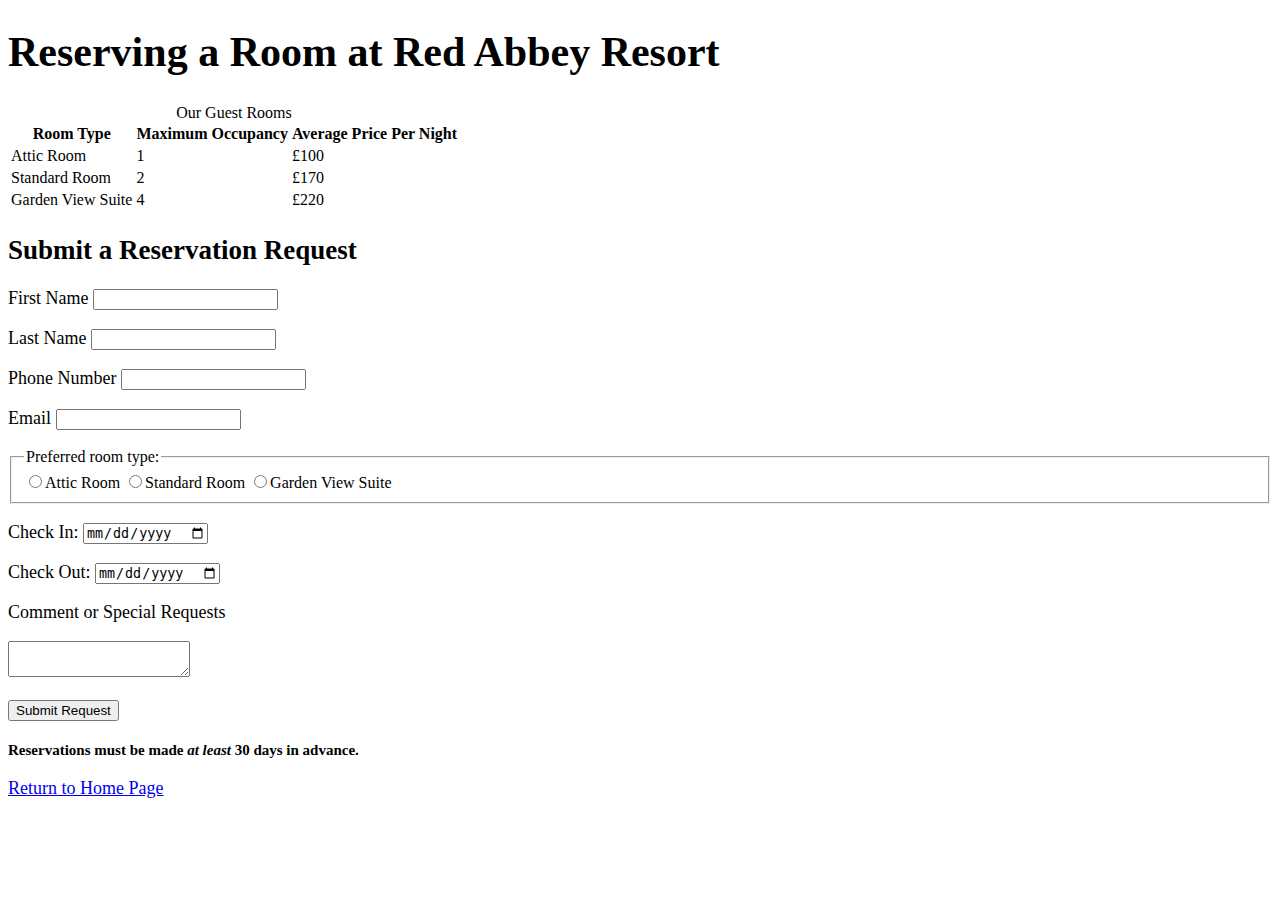
==== css/introduction_to_css/reservations.html @ d01c402b "Lesson 3" ====
<!DOCTYPE html>
<html>

<head>
    <meta charset="UTF-8">
    <title>Reservations &gt; Red Abbey Resort</title>
    <link href="styles/main.css" rel="stylesheet" type="text/css">
</head>

<body>

    <h1>Reserving a Room at Red Abbey Resort</h1>

    <table>
        <caption>Our Guest Rooms</caption>
        <tr>
            <th>Room Type</th>
            <th>Maximum Occupancy</th>
            <th>Average Price Per Night</th>
        </tr>
        <tr>
            <td>Attic Room</td>
            <td>1</td>
            <td>&pound;100</td>
        </tr>
        <tr>
            <td>Standard Room</td>
            <td>2</td>
            <td>&pound;170</td>
        </tr>
        <tr>
            <td>Garden View Suite</td>
            <td>4</td>
            <td>&pound;220</td>
        </tr>
    </table>
    <h2>Submit a Reservation Request</h2>
    <form>
        <p><label>First Name <input type="text"></label></p>
        <p><label>Last Name <input type="text"></label></p>
        <p><label>Phone Number <input type="text"></label></p>
        <p><label>Email <input type="email"></label></p>
        <fieldset>
            <legend>Preferred room type:</legend>
            <label><input type="radio" name="room-type">Attic Room</label>
            <label><input type="radio" name="room-type">Standard Room</label>
            <label><input type="radio" name="room-type">Garden View Suite</label>
        </fieldset>
        <p><label>Check In: <input type="date"></label></p>
        <p><label>Check Out: <input type="date"></label></p>
        <p><label>Comment or Special Requests</label></p>
        <textarea></textarea>
        <p><button type="submit"> Submit Request</button></p>
        <p><small><strong>Reservations must be made <em>at least</em> 30 days in advance.</strong></small></p>
    </form>
    <p><a href="index.html">Return to Home Page</a></p>
</body>

</html>
---- css/introduction_to_css/styles/main.css ----
h1 {
    font-size: 42px;
}

h2 {
    font-size: 27px;
}

p {
    font-size: 18px;
}
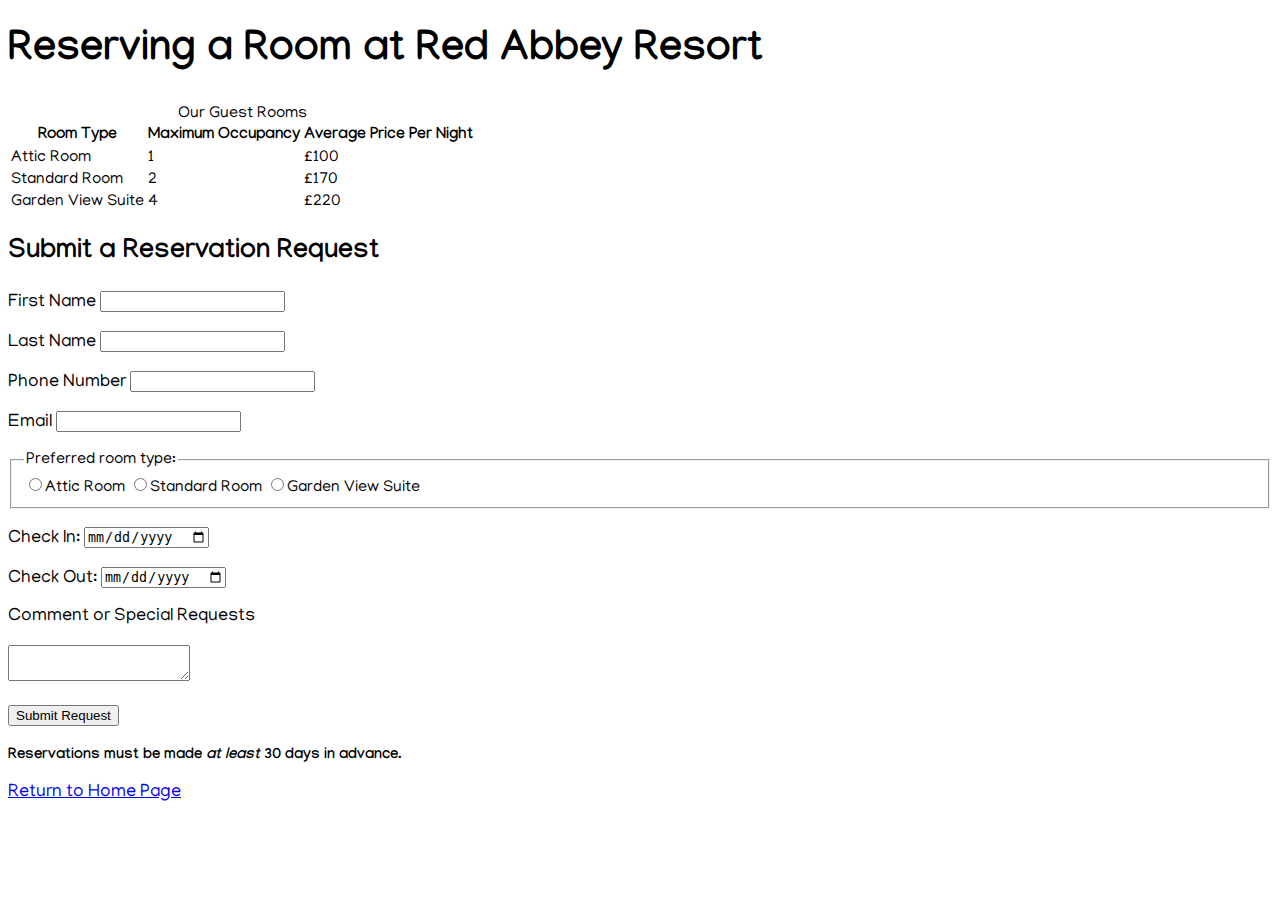
==== commit 3e943c94: "Lesson 7" ====
--- a/css/introduction_to_css/reservations.html
+++ b/css/introduction_to_css/reservations.html
@@ -5,6 +5,8 @@
     <meta charset="UTF-8">
     <title>Reservations &gt; Red Abbey Resort</title>
     <link href="styles/main.css" rel="stylesheet" type="text/css">
+    <link href="https://fonts.googleapis.com/css2?family=Manjari:wght@100;400;700&display=swap" rel="stylesheet">
+
 </head>
 
 <body>
--- a/css/introduction_to_css/styles/main.css
+++ b/css/introduction_to_css/styles/main.css
@@ -1,3 +1,7 @@
+body {
+    font-family: Manjari, 'Segoe UI', Tahoma, Geneva, Verdana, sans-serif;
+}
+
 h1 {
     font-size: 42px;
 }
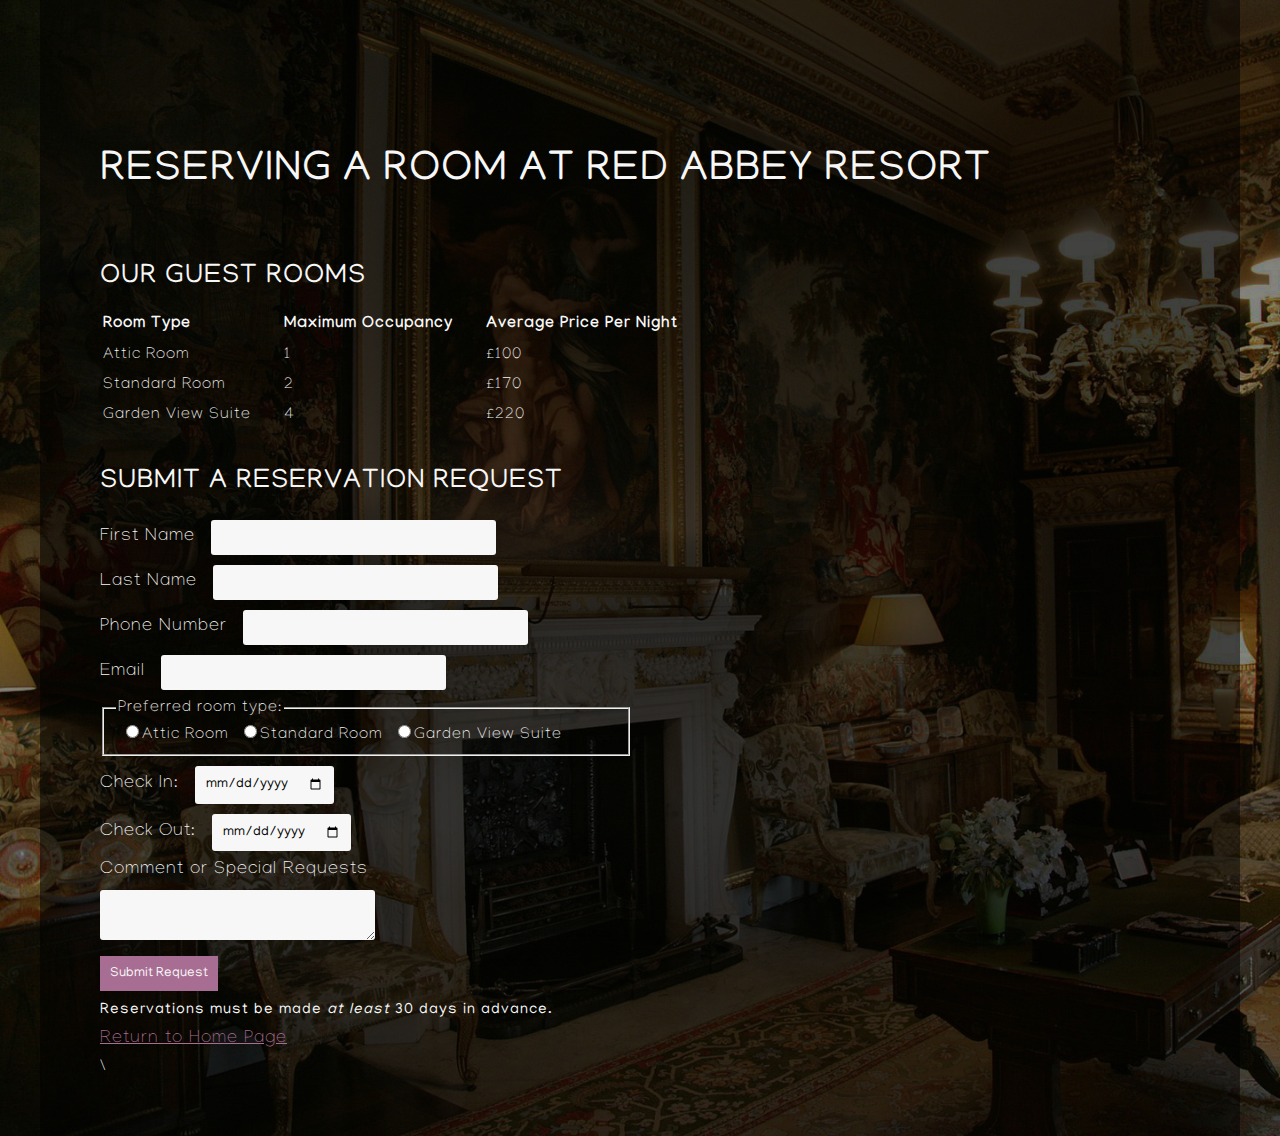
==== commit a21ae5cd: "Lesson 16" ====
--- a/css/introduction_to_css/reservations.html
+++ b/css/introduction_to_css/reservations.html
@@ -10,52 +10,53 @@
 </head>
 
 <body>
+    <main>
+        <h1>Reserving a Room at Red Abbey Resort</h1>
 
-    <h1>Reserving a Room at Red Abbey Resort</h1>
-
-    <table>
-        <caption>Our Guest Rooms</caption>
-        <tr>
-            <th>Room Type</th>
-            <th>Maximum Occupancy</th>
-            <th>Average Price Per Night</th>
-        </tr>
-        <tr>
-            <td>Attic Room</td>
-            <td>1</td>
-            <td>&pound;100</td>
-        </tr>
-        <tr>
-            <td>Standard Room</td>
-            <td>2</td>
-            <td>&pound;170</td>
-        </tr>
-        <tr>
-            <td>Garden View Suite</td>
-            <td>4</td>
-            <td>&pound;220</td>
-        </tr>
-    </table>
-    <h2>Submit a Reservation Request</h2>
-    <form>
-        <p><label>First Name <input type="text"></label></p>
-        <p><label>Last Name <input type="text"></label></p>
-        <p><label>Phone Number <input type="text"></label></p>
-        <p><label>Email <input type="email"></label></p>
-        <fieldset>
-            <legend>Preferred room type:</legend>
-            <label><input type="radio" name="room-type">Attic Room</label>
-            <label><input type="radio" name="room-type">Standard Room</label>
-            <label><input type="radio" name="room-type">Garden View Suite</label>
-        </fieldset>
-        <p><label>Check In: <input type="date"></label></p>
-        <p><label>Check Out: <input type="date"></label></p>
-        <p><label>Comment or Special Requests</label></p>
-        <textarea></textarea>
-        <p><button type="submit"> Submit Request</button></p>
-        <p><small><strong>Reservations must be made <em>at least</em> 30 days in advance.</strong></small></p>
-    </form>
-    <p><a href="index.html">Return to Home Page</a></p>
+        <table>
+            <caption>Our Guest Rooms</caption>
+            <tr>
+                <th>Room Type</th>
+                <th>Maximum Occupancy</th>
+                <th>Average Price Per Night</th>
+            </tr>
+            <tr>
+                <td>Attic Room</td>
+                <td>1</td>
+                <td>&pound;100</td>
+            </tr>
+            <tr>
+                <td>Standard Room</td>
+                <td>2</td>
+                <td>&pound;170</td>
+            </tr>
+            <tr>
+                <td>Garden View Suite</td>
+                <td>4</td>
+                <td>&pound;220</td>
+            </tr>
+        </table>
+        <h2>Submit a Reservation Request</h2>
+        <form>
+            <p><label>First Name <input type="text"></label></p>
+            <p><label>Last Name <input type="text"></label></p>
+            <p><label>Phone Number <input type="text"></label></p>
+            <p><label>Email <input type="email"></label></p>
+            <fieldset>
+                <legend>Preferred room type:</legend>
+                <label><input type="radio" name="room-type">Attic Room</label>
+                <label><input type="radio" name="room-type">Standard Room</label>
+                <label><input type="radio" name="room-type">Garden View Suite</label>
+            </fieldset>
+            <p><label>Check In: <input type="date"></label></p>
+            <p><label>Check Out: <input type="date"></label></p>
+            <p><label>Comment or Special Requests</label></p>
+            <textarea></textarea>
+            <p><button type="submit"> Submit Request</button></p>
+            <p><small><strong>Reservations must be made <em>at least</em> 30 days in advance.</strong></small></p>
+        </form>
+        <p><a href="index.html">Return to Home Page</a></p>\
+    </main>
 </body>
 
 </html>--- a/css/introduction_to_css/styles/main.css
+++ b/css/introduction_to_css/styles/main.css
@@ -1,15 +1,114 @@
 body {
     font-family: Manjari, 'Segoe UI', Tahoma, Geneva, Verdana, sans-serif;
+    font-weight: 100;
+    letter-spacing: 1px;
+    max-width: 1200px;
+    margin: 0 auto;
+    background-image: url(../images/red_abbey.jpg);
+    background-repeat: no-repeat;
+    background-size: cover;
+    color: rgb(247, 247, 247);
 }
 
 h1 {
     font-size: 42px;
+    padding-top: 60px;
 }
 
 h2 {
     font-size: 27px;
+    margin-top: 40px;
+}
+
+h1, h2, h3, h4, h5, h6 {
+    font-weight: 400;
+    text-transform: uppercase;
 }
 
 p {
     font-size: 18px;
+    margin-bottom: 10px;
+    margin-top: 10px;
+}
+
+a, a:link {
+    color: rgb(168, 109,147);
+}
+
+a:visited {
+    color: rgb(235, 88, 179);
+}
+
+a:hover {
+    color: rgb(244, 158, 215);
+}
+
+a:active {
+    color: rgb(247, 20, 173);
+}
+
+figure {
+    margin-top: 30px;
+    margin-bottom: 30px;
+    margin-left: 0px;
+}
+
+li {
+    margin-bottom: 5px;
+}
+
+caption {
+    font-weight: 400;
+    text-transform: uppercase;
+    font-size: 27px;
+    margin-top: 40px;
+    text-align: left;
+    margin-bottom: 20px;
+}
+
+th {
+    text-align: left;
+    padding-right: 30px;
+}
+
+td {
+    padding-right: 30px;
+    padding-top: 10px;
+}
+
+input, textarea {
+    margin-left: 10px;
+    padding: 10px;
+    border-radius: 3px;
+    border: none;
+    background-color: rgb(247, 247, 247);
+}
+
+textarea {
+    margin-left: 0px;
+}
+
+fieldset {
+    max-width: 500px;
+}
+
+button, input, textarea {
+    font-family: Manjari, 'Segoe UI', Tahoma, Geneva, Verdana, sans-serif;
+}
+
+button {
+    padding: 10px;
+    border: none;
+    background-color: rgb(168, 109, 147);
+    color: rgb(247, 247, 247);
+    cursor: pointer;
+}
+
+button:hover {
+    background-color: rgb(117, 41, 90);
+}
+
+main {
+    background-color: rgba(0, 0, 0, .5);
+    padding: 60px;
 }